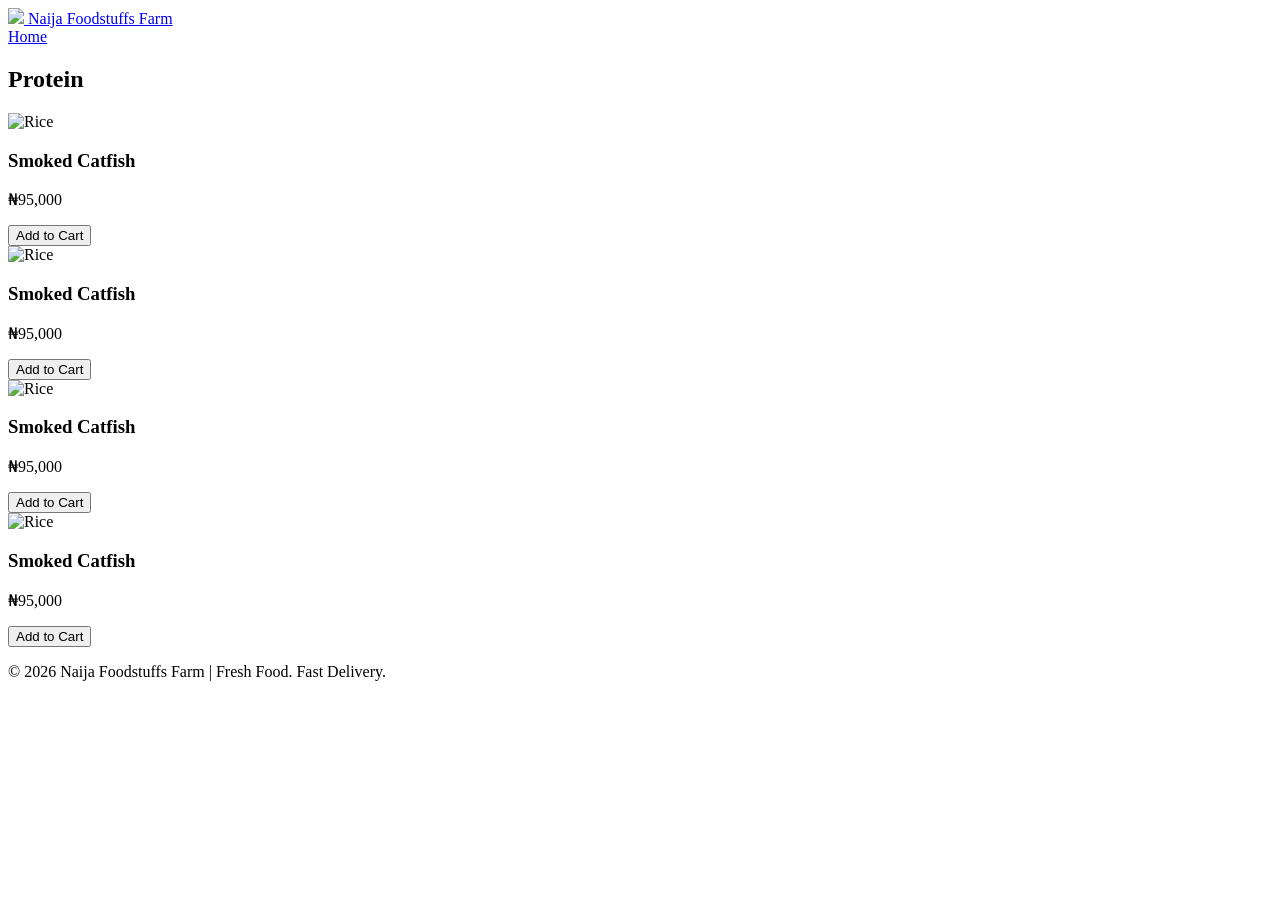
==== Protein.html @ 07027097 "Add files via upload" ====
<!DOCTYPE html>
<html lang="en">

<head>
    <meta charset="UTF-8">
    <meta name="viewport" content="width=device-width, initial-scale=1.0">
    <title>Protein | Naija Foodstuffs Farm</title>
    <link rel="stylesheet" href="practice.css">
</head>

<body>

    <header>

        <a href="index.html" class="logo">
            <img src="./assets/Naijafoodstuffs_20260729_231931_0000-removebg-preview.png">
            Naija Foodstuffs Farm
        </a>

        <nav>
            <a href="index.html">Home</a>
        </nav>

    </header>

    <section class="products">

        <h1>Protein</h1>
        <div class="product-grid">

            <div class="card">


                <img src="./assets/dfish-removebg-preview.png" alt="Rice">

                <h3>Smoked Catfish</h3>

                <p>₦95,000</p>

                <button>Add to Cart</button>
            </div>



            <div class="card">
                <img src="./assets/dfish-removebg-preview.png" alt="Rice">

                <h3>Smoked Catfish</h3>

                <p>₦95,000</p>

                <button>Add to Cart</button>
            </div>



            <div class="card">
                <img src="./assets/dfish-removebg-preview.png" alt="Rice">

                <h3>Smoked Catfish</h3>

                <p>₦95,000</p>

                <button>Add to Cart</button>
            </div>

            


            <div class="card">

                <img src="./assets/dfish-removebg-preview.png" alt="Rice">

                <h3>Smoked Catfish</h3>

                <p>₦95,000</p>

                <button>Add to Cart</button>
            </div>




        </div>

    </section>
 
    <footer>
    <p>© 2026 Naija Foodstuffs Farm | Fresh Food. Fast Delivery.</p>
</footer>
</body>

</html>
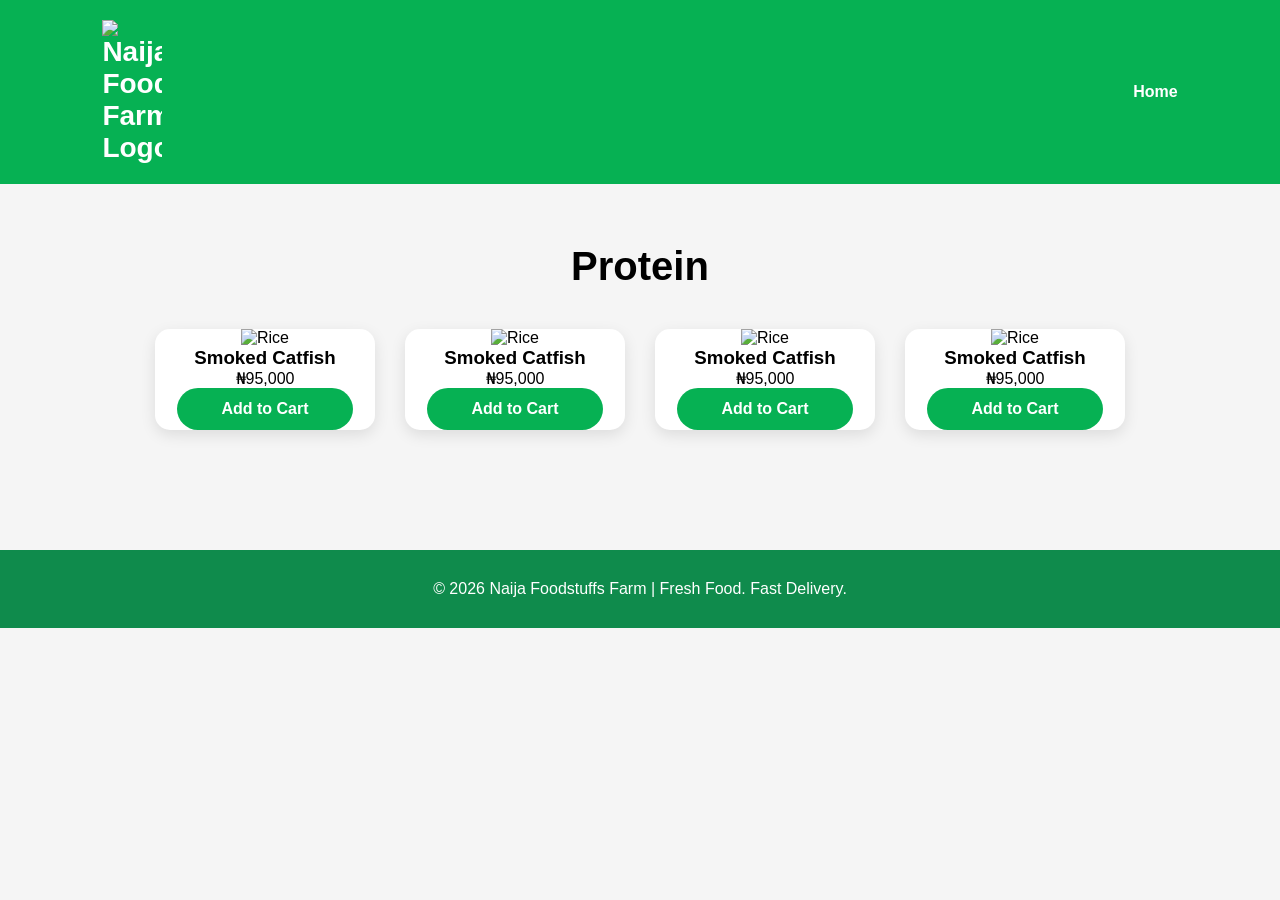
==== commit 5e658b9e: "Add files via upload" ====
--- a/Protein.html
+++ b/Protein.html
@@ -13,8 +13,8 @@
     <header>
 
         <a href="index.html" class="logo">
-            <img src="./assets/Naijafoodstuffs_20260729_231931_0000-removebg-preview.png">
-            Naija Foodstuffs Farm
+            <img src="./assets/Naijafoodstuffs_20260729_231931_0000-removebg-preview.png" alt="Naija Foodstuffs Farm Logo">
+            
         </a>
 
         <nav>
--- a/practice.css
+++ b/practice.css
@@ -0,0 +1,328 @@
+*{
+    margin:0;
+    padding:0;
+    box-sizing:border-box;
+    font-family:Arial, Helvetica, sans-serif;
+}
+
+body{
+    background:whitesmoke;
+}
+
+/* Header */
+
+header{
+    background:rgb(6, 177, 83);
+    color:green;
+    display:flex;
+    justify-content:space-between;
+    align-items:center; 
+    padding:20px 8%;
+    position:sticky;
+    top:0;
+    z-index: 1000;
+    
+}
+
+
+.word{
+    width: 60px;
+    height: 40px;
+}
+
+.logo{
+    font-size:28px;
+    font-weight:bold;
+    color:white;
+    display:flex;
+    align-items:center;
+    gap:10px;
+    text-decoration:none;
+}
+
+
+.logo img{
+    width: 60px;
+    /* background-color: purple; */
+}
+/* .header input{
+ width: 600px;
+    padding: 12px 20px;
+    border: none;
+    border-radius: 60px;
+    outline: none;
+} */
+
+
+.search{
+    flex: 1;
+    display: flex;
+    justify-content: center;
+    margin: 0 30px;
+}
+
+.search input{
+    width: 100%;
+    max-width: 500px;
+    padding: 12px 20px;
+    border: none;
+    border-radius: 25px;
+    outline: none;
+    font-size: 16px;
+}
+
+
+nav a{
+    color: white;
+    text-decoration: none;
+    margin-left: 20px;
+    font-weight: bold;
+}
+nav a:hover{
+    color: black;
+}
+
+.something{
+    height: 500px;
+     display:flex;
+    align-items:center;
+    padding: 60px 8%;
+    color:black;
+    background-size:cover;
+    background-position:center;
+    justify-content: center;
+}
+.something h1{
+    display:flex;
+    align-items:center;
+    gap:10px;
+    font-size:45px;
+}
+
+
+.something h1 img{
+    width: 200px;
+    height: auto;
+    vertical-align: middle;
+    margin-right: 10px;
+    /* background-color: red; */
+}
+
+.something p{
+    font-size: 20px;
+    margin-bottom: 25px;
+
+}
+/* .something button{
+    background:rgb(6,177,83);
+    color:white;
+    border:none;
+    padding:16px 45px;
+    border-radius:30px;
+    font-size:20px;
+    font-weight:bold;
+    cursor:pointer;
+    transition:.3s;
+} */
+
+/* .something button:hover{
+    background:darkgreen;
+    transform:translateY(-3px);
+
+} */
+
+ .something-text{
+    text-align: center;
+ }
+
+.something-text p{
+/* display: flex; */
+/* justify-content: center; */
+/* justify-self: normal; */
+color: black;
+/* background-color: red; */
+font-size: 20px;
+margin-bottom: 25px;
+}
+
+/* .something-text img{
+    display: flex;
+    justify-content: center;
+    color: red;
+} */
+.myimg{
+    justify-content: center;
+    align-items: center;
+     display: block;
+    margin: 0 auto;
+    width: 300px;
+    height: auto;
+    /* background-color: red; */
+}
+ 
+  
+
+.motto{
+    text-align: center;
+    font-size: 24px;
+    color: #0f8b4c;
+    font-weight: bold;
+    margin-top: 20px;
+    font-style: italic;
+}
+
+
+.something-logo{
+    width: 150px;
+    background-color: aqua;
+}
+.categories{
+    display: flex;
+    justify-content: center;
+    gap:25px;
+    padding: 60px;
+}
+
+.category{
+    background-color: white;
+    width: 180px;
+     text-align:center;
+    padding:30px;
+    border-radius:15px;
+    font-size:50px;
+    cursor:pointer;
+    transition: .3s;
+    text-decoration:none;
+    color:black;
+}
+
+.category h3{
+    font-size:20px;
+    margin-top:15px;
+}
+
+  .products h1{
+   text-align: center;
+    font-size: 40px;
+    margin-bottom: 40px;
+
+} 
+
+
+.category:hover{
+      transform: translateY(-8px);
+    box-shadow: 0 10px 20px rgba(0,0,0,.15);
+}
+ .products{
+     padding: 60px 8%;
+     }
+
+.card{
+    width:220px;
+    background:white;
+    border-radius:15px;
+    overflow:hidden;
+    text-align:center;
+    box-shadow:0 5px 15px rgba(0,0,0,.1);
+}
+
+
+ .product-grid{
+    display:flex;
+    gap:30px;
+    justify-content:center;
+    flex-wrap:wrap;
+} 
+
+
+ .card img{
+    width:100%;
+    height:220px;
+} 
+
+/* .card h3{
+    margin: 15px;
+
+}
+
+.card p{
+     color:green;
+    font-size:22px;
+    font-weight:bold;
+}  */
+
+ .card button{
+     width:80%;
+    padding:12px;
+    background:rgb(6,177,83);
+    color:white;
+    border:none;
+    border-radius:30px;
+    font-size:16px;
+    font-weight:bold;
+    cursor:pointer;
+    transition:.3s;
+} 
+
+.card:hover{
+     transform: translateY(-10px);
+    box-shadow: 0 15px 30px rgba(0,0,0,.2);
+}
+
+
+.card button:hover{
+    background:#0a6837;
+}
+
+/* Footer */
+
+footer{
+    margin-top:60px;
+    background:#0f8b4c;
+    color:white;
+    text-align:center;
+    padding:30px;
+    width:100%;
+}
+
+
+
+
+.why-us{
+    padding:60px 8%;
+    background:white;
+    text-align:center;
+}
+
+.why-us h2{
+    font-size:40px;
+    margin-bottom:40px;
+}
+
+.why-container{
+    display:flex;
+    justify-content:center;
+    gap:40px;
+}
+
+.why-card{
+    width:250px;
+    padding:30px;
+    background:whitesmoke;
+    border-radius:15px;
+    transition:.3s;
+}
+
+.why-card:hover{
+    transform:translateY(-10px);
+    box-shadow:0 10px 20px rgba(0,0,0,.15);
+}
+
+.why-card h3{
+    color:rgb(6,177,83);
+    margin-bottom:15px;
+}
+
+.why-card p{
+    color:#555;
+}
